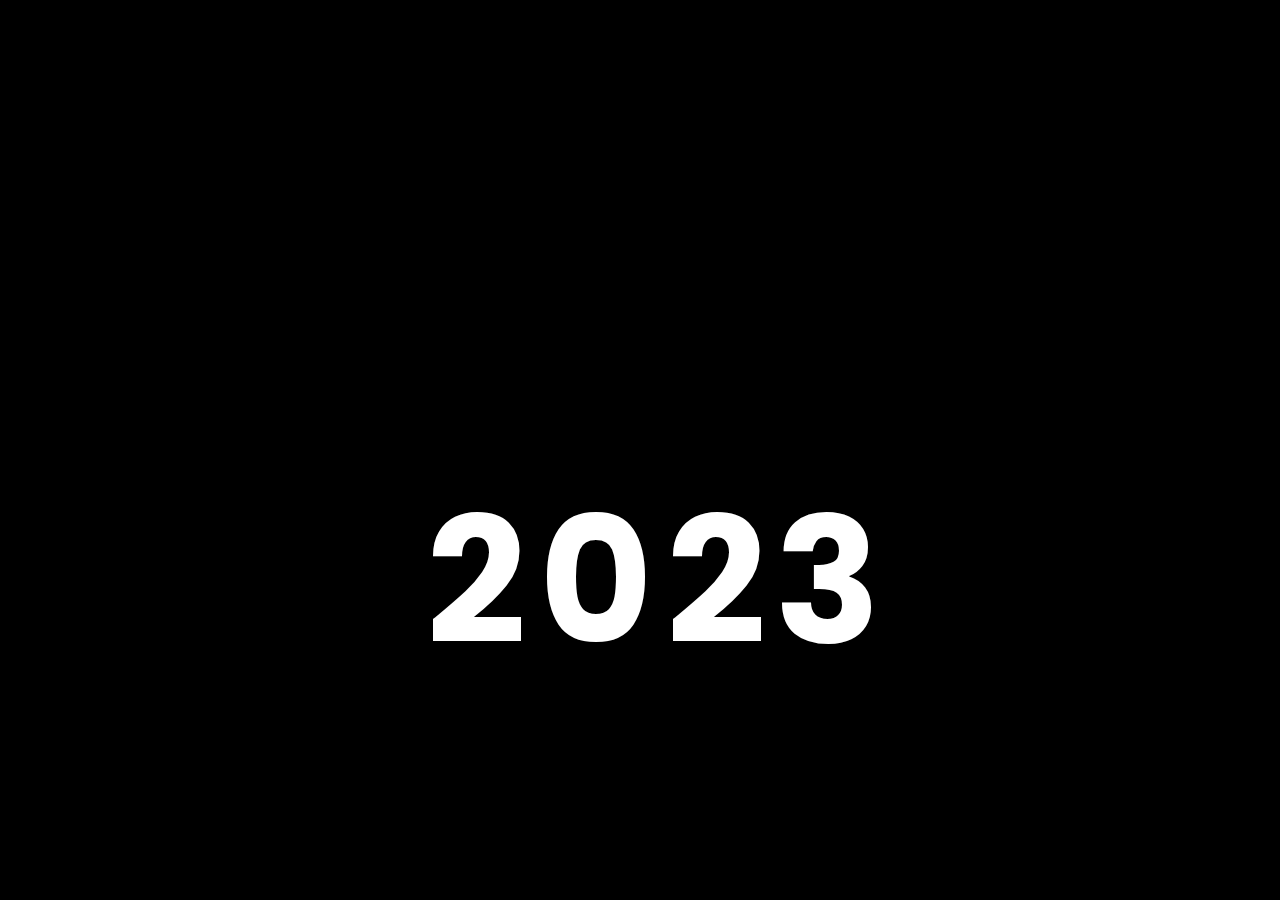
==== main.html @ f4028be7 "release project" ====
index.html
<!DOCTYPE html>
<html lang="en">
  <head>
    <meta charset="UTF-8" />
    <meta http-equiv="X-UA-Compatible" content="IE=edge" />
    <meta name="viewport" content="width=device-width, initial-scale=1.0" />
    <title>Happy New Year 2024</title>
    <link rel="stylesheet" href="phong.css" />
  </head>
  <body>
    <div class="msg">Happy New Year</div>
    <div class="year">
      <span class="first_year">
        <span class="y1">2</span>
        <span class="y2">0</span>
        <span class="y3">2</span>
      </span>
      <span class="old">3</span>
      <span class="y4 new">4</span>
      <div class="balloon"></div>
    </div>
    <div class="firework" id="firework1">
      <div class="cracker"></div>
      <div class="cracker"></div>
      <div class="cracker"></div>
      <div class="cracker"></div>
      <div class="cracker"></div>
      <div class="cracker"></div>
      <div class="cracker"></div>
      <div class="cracker"></div>
      <div class="cracker"></div>
      <div class="cracker"></div>
      <div class="cracker"></div>
      <div class="cracker"></div>
    </div>
    <div class="firework" id="firework2">
      <div class="cracker"></div>
      <div class="cracker"></div>
      <div class="cracker"></div>
      <div class="cracker"></div>
      <div class="cracker"></div>
      <div class="cracker"></div>
      <div class="cracker"></div>
      <div class="cracker"></div>
      <div class="cracker"></div>
      <div class="cracker"></div>
      <div class="cracker"></div>
      <div class="cracker"></div>
    </div>
    <div class="firework" id="firework3">
      <div class="cracker"></div>
      <div class="cracker"></div>
      <div class="cracker"></div>
      <div class="cracker"></div>
      <div class="cracker"></div>
      <div class="cracker"></div>
      <div class="cracker"></div>
      <div class="cracker"></div>
      <div class="cracker"></div>
      <div class="cracker"></div>
      <div class="cracker"></div>
      <div class="cracker"></div>
    </div>
  </body>
</html>
---- phong.css ----
@import url("https://fonts.googleapis.com/css2?family=Bilbo+Swash+Caps&family=Poppins:wght@900&display=swap");

*,
*:after,
*:before {
  box-sizing: border-box;
  margin: 0;
  padding: 0;
  -webkit-transition: all 100ms ease-in;
  transition: all 100ms ease-in;
}

body {
  background-color: #000;
  overflow: hidden;
  height: 100vh;
}

.msg {
  width: 100%;
  font-family: "Bilbo Swash Caps", cursive;
  font-size: 100px;
  font-weight: bolder;
  color: #ff00c3;
  text-align: center;
  position: absolute;
  top: 50%;
  opacity: 0;
  animation: message 2s ease-in-out 6s forwards;
}

@keyframes message {
  0% {
    opacity: 0;
    margin-top: 0;
  }
  100% {
    opacity: 1;
    margin-top: -200px;
  }
}

.y1 {
  color: #fff;
  animation: y1colorful 2s ease-in-out 5.75s forwards;
}
.y2 {
  color: #fff;
  animation: y2colorful 2s ease-in-out 5.75s forwards;
}
.y3 {
  color: #fff;
  animation: y3colorful 2s ease-in-out 5.75s forwards;
}
.y4 {
  color: #fff;
  animation: y4colorful 2s ease-in-out 5.75s forwards;
}

@keyframes y1colorful {
    0% {
        color: #fff;
    }
    100% {
        color: orange;
    }
}
@keyframes y2colorful {
    0% {
        color: #fff;
    }
    100% {
        color: #4cdde2;
    }
}
@keyframes y3colorful {
    0% {
        color: #fff;
    }
    100% {
        color: #ff94a6;
    }
}
@keyframes y4colorful {
    0% {
        color: #fff;
    }
    100% {
        color: yellow;
    }
}

.old {
  color: #fff;
  position: absolute;
  top: 0%;
  animation: old_animation 2.5s ease-in-out 4s forwards;
  margin-left: -80px;
}

@keyframes old_animation {
  0% {
    top: 0%;
  }
  100% {
    top: -250%;
  }
}

.year {
  position: absolute;
  top: 450px;
  width: 100%;
  text-align: center;
}

.year > span {
  font-size: 175px;
  font-weight: 700;
  font-family: "Poppins", sans-serif;
  letter-spacing: -12px;
}

.first_year {
  margin-right: 100px;
}

.new {
  position: absolute;
  right: -100px;
  animation: new_animation 5s ease-in-out 1.5s forwards;
}

@keyframes new_animation {
  0% {
    right: -100px;
  }
  40% {
    right: 635px;
  }
  90% {
    right: 635px;
  }
  100% {
    right: 735px;
    color: yellow;
  }
}

.balloon {
  width: 100px;
  height: 120px;
  border-radius: 50%;
  background-color: red;
  position: absolute;
  top: 50%;
  right: -100px;
  margin-top: -285px;
  animation: balloon_animation 5s ease-in-out 1.5s forwards;
}

.balloon::after {
  content: "";
  width: 4px;
  height: 100px;
  background-color: #fff;
  position: absolute;
  left: 50%;
  margin-left: -2px;
  bottom: -100px;
}

.balloon::before {
  content: "";
  border-style: solid;
  border-width: 0 10px 20px 10px;
  border-color: transparent transparent #fd3553 transparent;
  position: absolute;
  left: 50%;
  bottom: -10px;
  margin-left: -10px;
}

@keyframes balloon_animation {
  0% {
    right: -100px;
  }
  40% {
    right: 635px;
  }
  50% {
    right: 735px;
    top: 50%;
  }
  100% {
    right: 735px;
    top: -200%;
  }
}

.firework {
    position: relative;
    opacity: 0;
    animation: show_fireworks 2s ease-in-out 5s forwards;
}

@keyframes show_fireworks {
    0% {
        opacity: 0;
    }
    99% {
        opacity: 0;
    }
    100% {
        opacity: 1;
    }
}

.cracker {
    position: absolute;
    width: 4px;
    height: 80px;
    transform-origin: 50% 100%;
    overflow: hidden;
}

.cracker::before {
    content: '';
    background-color: gold;
    height: 40px;
    position: absolute;
    left: 0;
    right: 0;
    animation: fire 2s ease-in-out infinite;
}

@keyframes fire {
    0% {
        top: 100%;
    }
    25% {
        top: 50%;
    }
    50% {
        top: -25%;
    }
    75% {
        top: -50%;
    }
    100% {
        top: -50%;
    }
}

.cracker:nth-child(1) {
    transform: rotate(0deg) translateY(-15px);
}
.cracker:nth-child(2) {
    transform: rotate(30deg) translateY(-15px);
}
.cracker:nth-child(3) {
    transform: rotate(60deg) translateY(-15px);
}
.cracker:nth-child(4) {
    transform: rotate(90deg) translateY(-15px);
}
.cracker:nth-child(5) {
    transform: rotate(120deg) translateY(-15px);
}
.cracker:nth-child(6) {
    transform: rotate(150deg) translateY(-15px);
}
.cracker:nth-child(7) {
    transform: rotate(180deg) translateY(-15px);
}
.cracker:nth-child(8) {
    transform: rotate(210deg) translateY(-15px);
}
.cracker:nth-child(9) {
    transform: rotate(240deg) translateY(-15px);
}
.cracker:nth-child(10) {
    transform: rotate(270deg) translateY(-15px);
}
.cracker:nth-child(11) {
    transform: rotate(300deg) translateY(-15px);
}
.cracker:nth-child(12) {
    transform: rotate(330deg) translateY(-15px);
}

#firework1 {
    left: 25%;
    top: 50%;
    transform: scale(1);
}

#firework2 {
    left: 50%;
    top: 75%;
    transform: scale(0.5);
}

#firework3 {
    left: 80%;
    top: 15%;
    transform: scale(1.5);
}
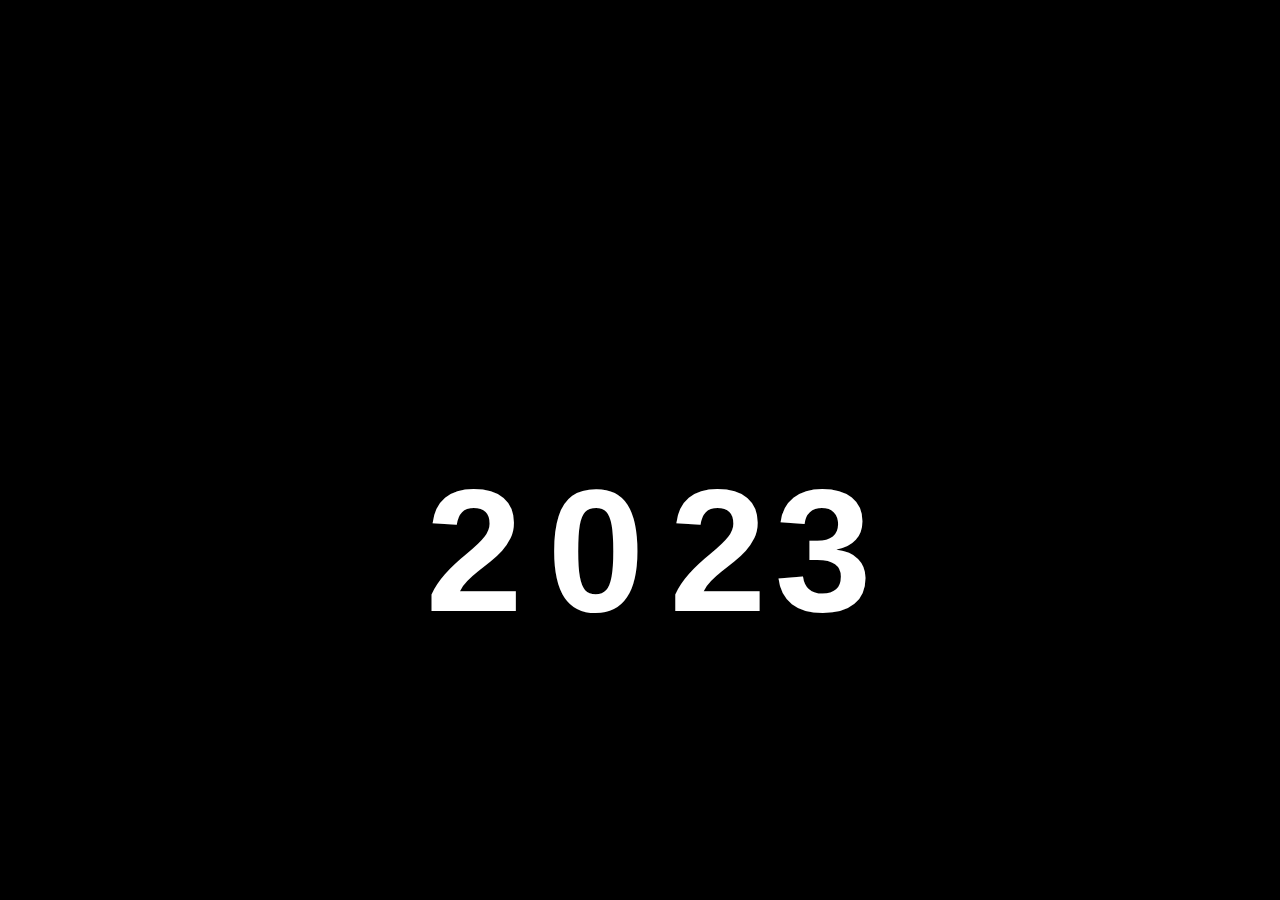
==== commit 854869f0: "Update main.html" ====
--- a/main.html
+++ b/main.html
@@ -1,4 +1,4 @@
-index.html
+main.html
 <!DOCTYPE html>
 <html lang="en">
   <head>
@@ -63,4 +63,4 @@
       <div class="cracker"></div>
     </div>
   </body>
-</html>+</html>
--- a/phong.css
+++ b/phong.css
@@ -1,4 +1,48 @@
-@import url("https://fonts.googleapis.com/css2?family=Bilbo+Swash+Caps&family=Poppins:wght@900&display=swap");
+/* latin-ext */
+@font-face {
+  font-family: 'Bilbo Swash Caps';
+  font-style: normal;
+  font-weight: 400;
+  font-display: swap;
+  src: url('phongphong') format('woff2');
+  unicode-range: U+0100-02AF, U+0304, U+0308, U+0329, U+1E00-1E9F, U+1EF2-1EFF, U+2020, U+20A0-20AB, U+20AD-20CF, U+2113, U+2C60-2C7F, U+A720-A7FF;
+}
+/* latin */
+@font-face {
+  font-family: 'Bilbo Swash Caps';
+  font-style: normal;
+  font-weight: 400;
+  font-display: swap;
+  src: url('phongphong') format('woff2');
+  unicode-range: U+0000-00FF, U+0131, U+0152-0153, U+02BB-02BC, U+02C6, U+02DA, U+02DC, U+0304, U+0308, U+0329, U+2000-206F, U+2074, U+20AC, U+2122, U+2191, U+2193, U+2212, U+2215, U+FEFF, U+FFFD;
+}
+/* devanagari */
+@font-face {
+  font-family: 'Poppins';
+  font-style: normal;
+  font-weight: 900;
+  font-display: swap;
+  src: url('phongphong') format('woff2');
+  unicode-range: U+0900-097F, U+1CD0-1CF9, U+200C-200D, U+20A8, U+20B9, U+25CC, U+A830-A839, U+A8E0-A8FF;
+}
+/* latin-ext */
+@font-face {
+  font-family: 'Poppins';
+  font-style: normal;
+  font-weight: 900;
+  font-display: swap;
+  src: url('phongphong') format('woff2');
+  unicode-range: U+0100-02AF, U+0304, U+0308, U+0329, U+1E00-1E9F, U+1EF2-1EFF, U+2020, U+20A0-20AB, U+20AD-20CF, U+2113, U+2C60-2C7F, U+A720-A7FF;
+}
+/* latin */
+@font-face {
+  font-family: 'Poppins';
+  font-style: normal;
+  font-weight: 900;
+  font-display: swap;
+  src: url('phongphong') format('woff2');
+  unicode-range: U+0000-00FF, U+0131, U+0152-0153, U+02BB-02BC, U+02C6, U+02DA, U+02DC, U+0304, U+0308, U+0329, U+2000-206F, U+2074, U+20AC, U+2122, U+2191, U+2193, U+2212, U+2215, U+FEFF, U+FFFD;
+}
 
 *,
 *:after,
@@ -305,4 +349,4 @@
     left: 80%;
     top: 15%;
     transform: scale(1.5);
-}+}
